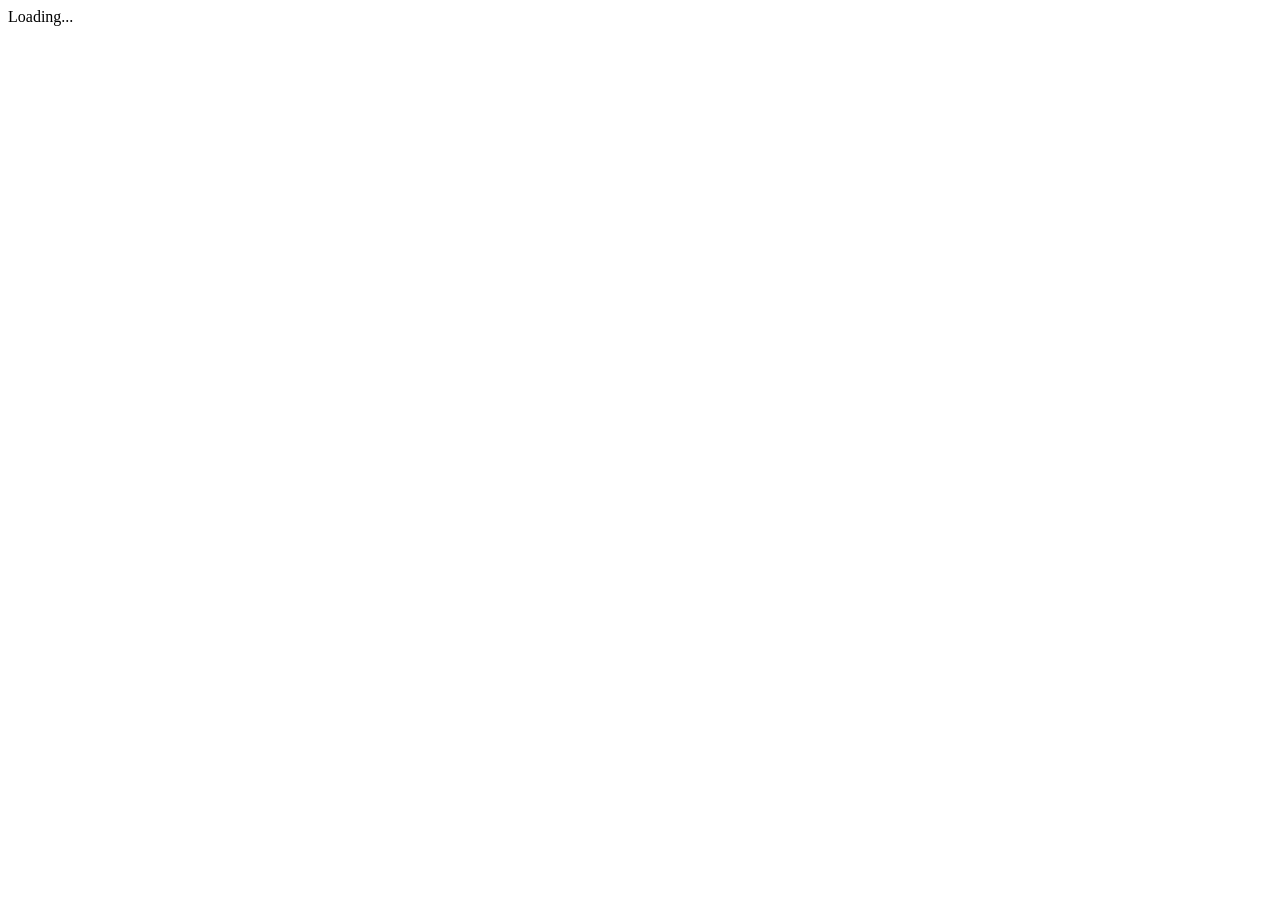
==== com.laganga.app/com.laganga.app/wwwroot/index.html @ 741f0a4e "Actualizacion de logica. Inicio de session funciona" ====
<!DOCTYPE html>
<html lang="en">
<head>
    <meta charset="utf-8" />
    <meta name="viewport" content="width=device-width, initial-scale=1.0, maximum-scale=1.0, user-scalable=no, viewport-fit=cover" />
    <title>com.laganga.app</title>
    <base href="/" />
    <link rel="stylesheet" href="_content/com.laganga.app.Shared/bootstrap/bootstrap.min.css" />
    <link rel="stylesheet" href="_content/com.laganga.app.Shared/app.css" />
    <link rel="stylesheet" href="app.css" />
    <link rel="stylesheet" href="com.laganga.app.styles.css" />
    <link rel="icon" href="data:,">
</head>

<body>

    <div class="status-bar-safe-area"></div>

    <div id="app">Loading...</div>

    <script src="_framework/blazor.webview.js" autostart="false"></script>

</body>

</html>
---- com.laganga.app/com.laganga.app/wwwroot/app.css ----
.status-bar-safe-area {
    display: none;
}

@supports (-webkit-touch-callout: none) {
    .status-bar-safe-area {
        display: flex;
        position: sticky;
        top: 0;
        height: env(safe-area-inset-top);
        background-color: #f7f7f7;
        width: 100%;
        z-index: 1;
    }

    .flex-column, .navbar-brand {
        padding-left: env(safe-area-inset-left);
    }
}
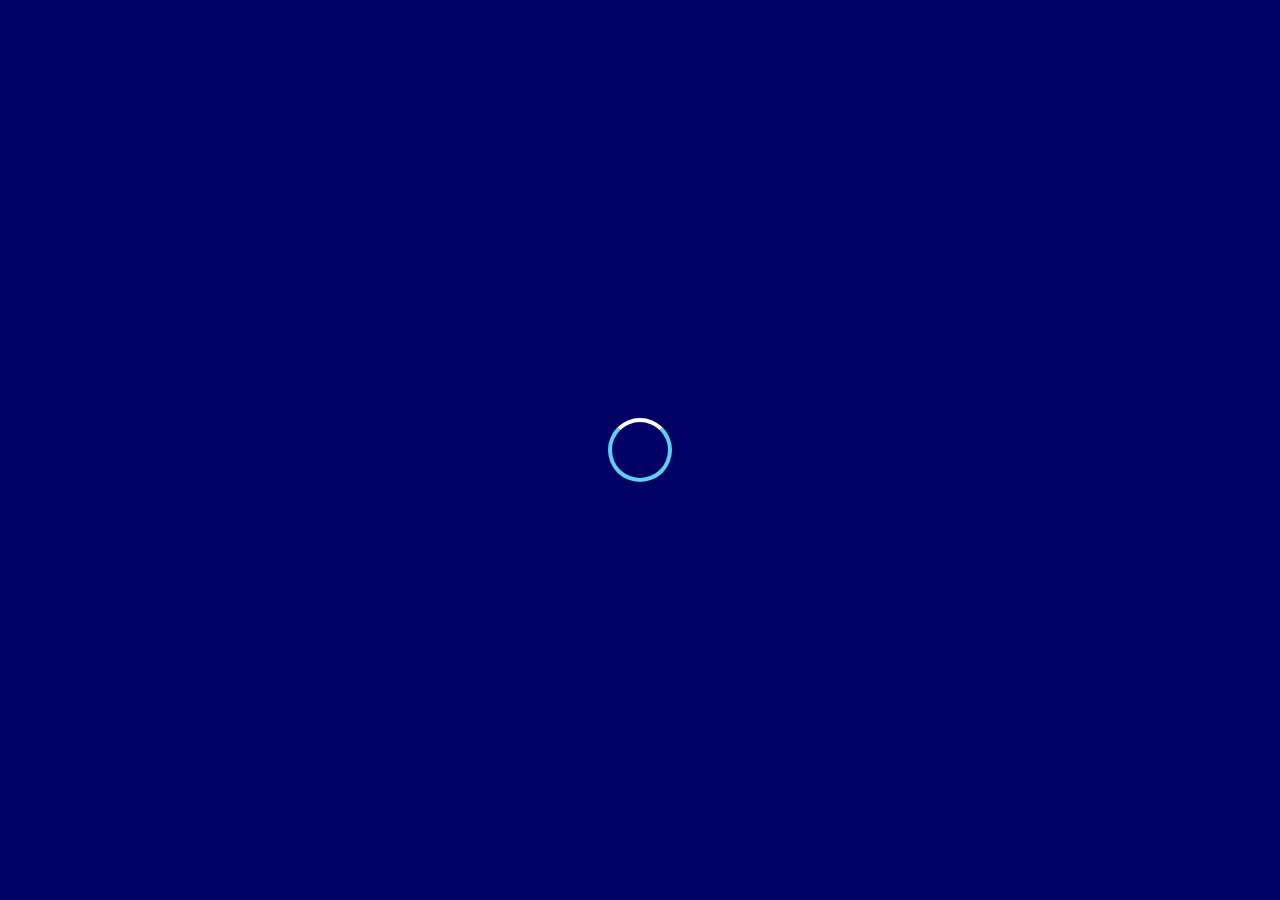
==== commit 15a540b4: "mejoras diseño, navegacion, autentificacion" ====
--- a/com.laganga.app/com.laganga.app/wwwroot/index.html
+++ b/com.laganga.app/com.laganga.app/wwwroot/index.html
@@ -5,6 +5,66 @@
     <meta name="viewport" content="width=device-width, initial-scale=1.0, maximum-scale=1.0, user-scalable=no, viewport-fit=cover" />
     <title>com.laganga.app</title>
     <base href="/" />
+
+    <!-- Estilos críticos inline para evitar flash blanco -->
+    <style>
+        html, body {
+            margin: 0;
+            padding: 0;
+            background-color: #000064 !important;
+            min-height: 100vh;
+            min-height: 100dvh;
+        }
+
+        #app {
+            background-color: #000064;
+            min-height: 100vh;
+            min-height: 100dvh;
+        }
+
+        /* Loader inicial */
+        @keyframes initial-spin {
+            to {
+                transform: rotate(360deg);
+            }
+        }
+
+        #initial-loader {
+            position: fixed;
+            top: 0;
+            left: 0;
+            right: 0;
+            bottom: 0;
+            background: #000064;
+            display: flex;
+            align-items: center;
+            justify-content: center;
+            z-index: 9999;
+            transition: opacity 0.25s ease-out;
+        }
+
+            #initial-loader.fade-out {
+                opacity: 0;
+                pointer-events: none;
+            }
+
+            #initial-loader .loader-ring {
+                border: 4px solid #5bd0ef;
+                border-top-color: #ffffff;
+                border-radius: 50%;
+                width: 56px;
+                height: 56px;
+                animation: initial-spin 1s linear infinite;
+            }
+
+        /* Clase para cuando la app está lista - permite que Blazor controle el fondo */
+        body.app-ready,
+        body.app-ready #app {
+            background-color: transparent !important;
+        }
+    </style>
+
+    <!-- Bootstrap and App CSS -->
     <link rel="stylesheet" href="_content/com.laganga.app.Shared/bootstrap/bootstrap.min.css" />
     <link rel="stylesheet" href="_content/com.laganga.app.Shared/app.css" />
     <link rel="stylesheet" href="app.css" />
@@ -16,9 +76,62 @@
 
     <div class="status-bar-safe-area"></div>
 
-    <div id="app">Loading...</div>
+    <div id="app"></div>
+
+    <!-- Loader inicial -->
+    <div id="initial-loader">
+        <div class="loader-ring"></div>
+    </div>
 
     <script src="_framework/blazor.webview.js" autostart="false"></script>
+
+    <script>
+        (function () {
+            var checkInterval;
+            var maxChecks = 100;
+            var checkCount = 0;
+
+            function hideInitialLoader() {
+                var loader = document.getElementById('initial-loader');
+                if (loader) {
+                    loader.classList.add('fade-out');
+                    setTimeout(function () {
+                        if (loader.parentNode) {
+                            loader.parentNode.removeChild(loader);
+                        }
+                        document.body.classList.add('app-ready');
+                    }, 250);
+                }
+            }
+
+            function checkForBlazorContent() {
+                checkCount++;
+
+                // Buscar contenido real de Blazor
+                var blazorAuthLoader = document.querySelector('.auth-loading-screen');
+                var mainContent = document.querySelector('.layout-root, .login-page-root, .home-root');
+
+                if (blazorAuthLoader || mainContent) {
+                    clearInterval(checkInterval);
+                    hideInitialLoader();
+                    return;
+                }
+
+                if (checkCount >= maxChecks) {
+                    clearInterval(checkInterval);
+                    hideInitialLoader();
+                }
+            }
+
+            if (document.readyState === 'loading') {
+                document.addEventListener('DOMContentLoaded', function () {
+                    checkInterval = setInterval(checkForBlazorContent, 100);
+                });
+            } else {
+                checkInterval = setInterval(checkForBlazorContent, 100);
+            }
+        })();
+    </script>
 
 </body>
 
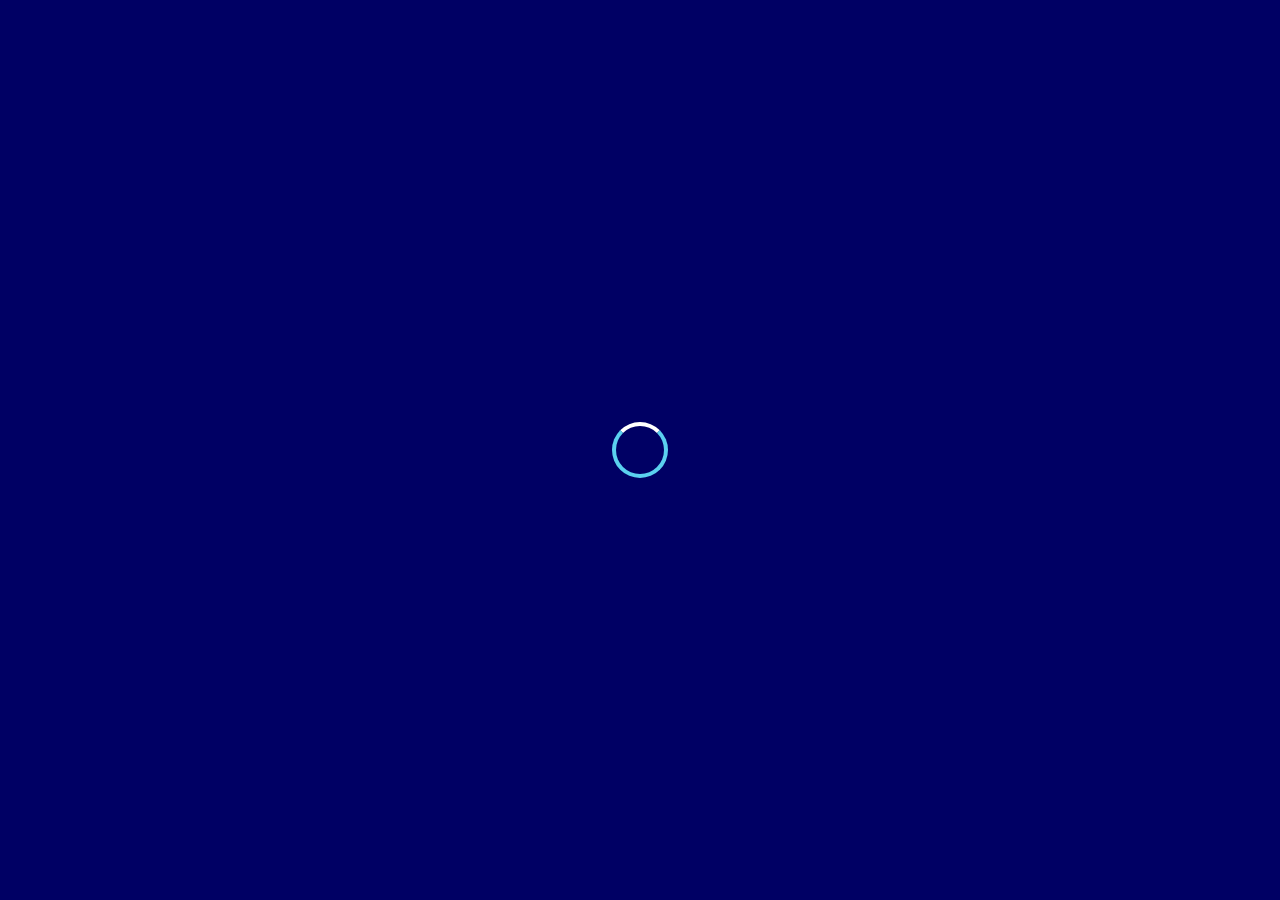
==== commit 674acce3: "fix diseño" ====
--- a/com.laganga.app/com.laganga.app/wwwroot/index.html
+++ b/com.laganga.app/com.laganga.app/wwwroot/index.html
@@ -8,18 +8,33 @@
 
     <!-- Estilos críticos inline para evitar flash blanco -->
     <style>
+        :root {
+            --safe-top: env(safe-area-inset-top, 0px);
+            --safe-bottom: env(safe-area-inset-bottom, 0px);
+            --safe-left: env(safe-area-inset-left, 0px);
+            --safe-right: env(safe-area-inset-right, 0px);
+        }
+
+        * {
+            box-sizing: border-box;
+        }
+
         html, body {
             margin: 0;
             padding: 0;
             background-color: #000064 !important;
-            min-height: 100vh;
-            min-height: 100dvh;
+            width: 100%;
+            height: 100%;
+            overflow: hidden;
         }
 
         #app {
             background-color: #000064;
-            min-height: 100vh;
-            min-height: 100dvh;
+            width: 100%;
+            height: 100%;
+            display: flex;
+            flex-direction: column;
+            /* NO agregar padding aquí - el BlazorWebView ya lo maneja */
         }
 
         /* Loader inicial */
@@ -57,10 +72,14 @@
                 animation: initial-spin 1s linear infinite;
             }
 
-        /* Clase para cuando la app está lista - permite que Blazor controle el fondo */
+        /* Clase para cuando la app está lista */
         body.app-ready,
         body.app-ready #app {
             background-color: transparent !important;
+        }
+
+        .status-bar-safe-area {
+            display: none;
         }
     </style>
 
@@ -73,9 +92,6 @@
 </head>
 
 <body>
-
-    <div class="status-bar-safe-area"></div>
-
     <div id="app"></div>
 
     <!-- Loader inicial -->
@@ -107,7 +123,6 @@
             function checkForBlazorContent() {
                 checkCount++;
 
-                // Buscar contenido real de Blazor
                 var blazorAuthLoader = document.querySelector('.auth-loading-screen');
                 var mainContent = document.querySelector('.layout-root, .login-page-root, .home-root');
 
--- a/com.laganga.app/com.laganga.app/wwwroot/app.css
+++ b/com.laganga.app/com.laganga.app/wwwroot/app.css
@@ -1,8 +1,15 @@
+:root {
+    --safe-top: env(safe-area-inset-top, 0px);
+    --safe-bottom: env(safe-area-inset-bottom, 0px);
+    --safe-left: env(safe-area-inset-left, 0px);
+    --safe-right: env(safe-area-inset-right, 0px);
+}
+
 .status-bar-safe-area {
     display: none;
 }
 
-@supports (-webkit-touch-callout: none) {
+@supports (-webkit-touczh-callout: none) {
     .status-bar-safe-area {
         display: flex;
         position: sticky;
@@ -17,3 +24,9 @@
         padding-left: env(safe-area-inset-left);
     }
 }
+
+/* Para Android, asegurar que el contenido no se corte */
+body {
+    padding-top: var(--safe-top);
+    padding-bottom: var(--safe-bottom);
+}
